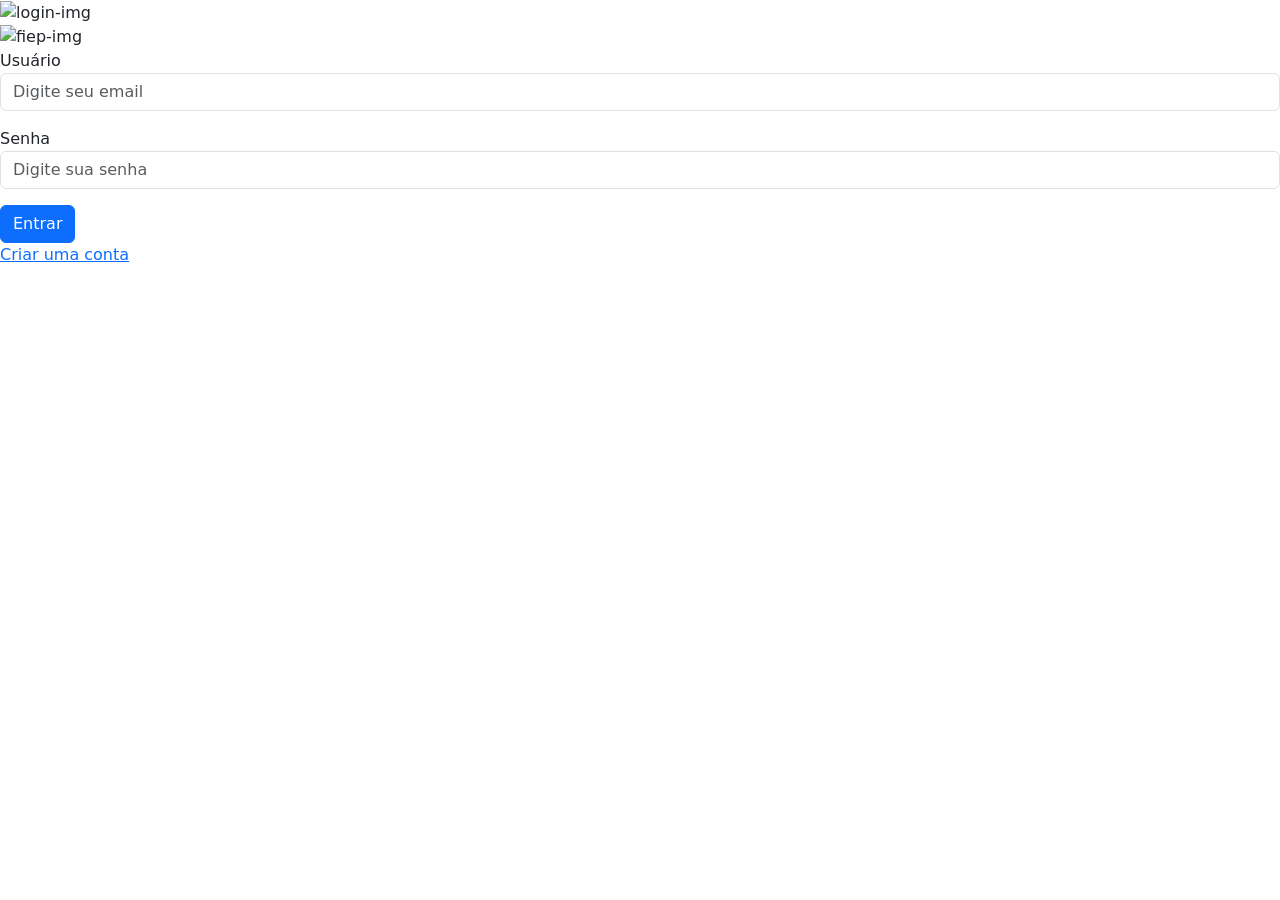
==== templates/index.html @ 0af08079 "Alterações no form do index" ====
<!DOCTYPE html>
<html lang="pt-br">
<head>
    <meta charset="UTF-8">
    <meta name="viewport" content="width=device-width, initial-scale=1.0">
    <title>SENAI</title>
    <link rel="stylesheet" href ="static/style.css">
    <link href="https://cdn.jsdelivr.net/npm/bootstrap@5.3.8/dist/css/bootstrap.min.css" rel="stylesheet" integrity="sha384-sRIl4kxILFvY47J16cr9ZwB07vP4J8+LH7qKQnuqkuIAvNWLzeN8tE5YBujZqJLB" crossorigin="anonymous">
    <script src="https://cdn.jsdelivr.net/npm/bootstrap@5.3.8/dist/js/bootstrap.bundle.min.js" integrity="sha384-FKyoEForCGlyvwx9Hj09JcYn3nv7wiPVlz7YYwJrWVcXK/BmnVDxM+D2scQbITxI" crossorigin="anonymous"></script>
</head>
<body id="login-body">
    <div id="login-page">
        <div id="login-img">
            <img src="static/indust.png" alt="login-img">
        </div>
        <div id="login-form">
            <div id="login-card">
                <div id="fiep-img">
                    <img src="static/fiep.png" alt="fiep-img">
                </div>
                <form action="/login" method="POST">
                <div class="mb-3">
                    <label>Usuário</label>
                    <input type="text" class="form-control" id="usuario" name="email" placeholder="Digite seu email">
                </div>
                <div class="mb-3">
                    <label>Senha</label>
                    <input type="password" class="form-control" id="senha" name="senha" placeholder="Digite sua senha">
                </div>
                <div>
                    <button id="btn-entrar" type="submit" class="btn btn-primary">Entrar</button>
                </div>
                </form>
                <div>
                    <a id="btn-criarconta" href="/criarconta">Criar uma conta</a>
                </div>
            </div>
        </div>
    </div>

    <script src="/static/static.js"></script>
</body>
</html>
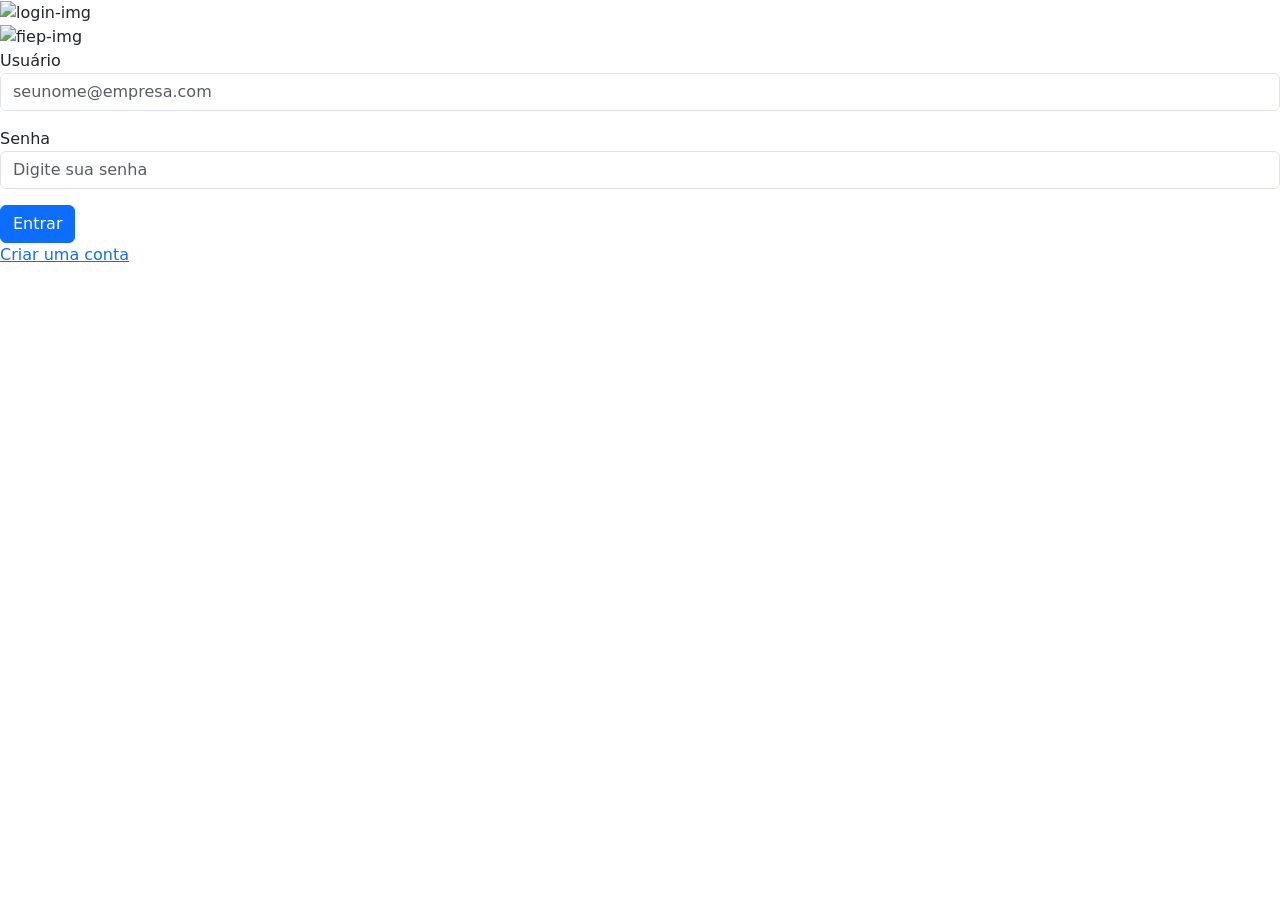
==== commit bf6be13d: "Alteração de criarconta.html para cadastro.html" ====
--- a/templates/index.html
+++ b/templates/index.html
@@ -3,7 +3,7 @@
 <head>
     <meta charset="UTF-8">
     <meta name="viewport" content="width=device-width, initial-scale=1.0">
-    <title>SENAI</title>
+    <title>SENAI - Login</title>
     <link rel="stylesheet" href ="static/style.css">
     <link href="https://cdn.jsdelivr.net/npm/bootstrap@5.3.8/dist/css/bootstrap.min.css" rel="stylesheet" integrity="sha384-sRIl4kxILFvY47J16cr9ZwB07vP4J8+LH7qKQnuqkuIAvNWLzeN8tE5YBujZqJLB" crossorigin="anonymous">
     <script src="https://cdn.jsdelivr.net/npm/bootstrap@5.3.8/dist/js/bootstrap.bundle.min.js" integrity="sha384-FKyoEForCGlyvwx9Hj09JcYn3nv7wiPVlz7YYwJrWVcXK/BmnVDxM+D2scQbITxI" crossorigin="anonymous"></script>
@@ -21,7 +21,7 @@
                 <form action="/login" method="POST">
                 <div class="mb-3">
                     <label>Usuário</label>
-                    <input type="text" class="form-control" id="usuario" name="email" placeholder="Digite seu email">
+                    <input type="text" class="form-control" id="usuario" name="email" placeholder="seunome@empresa.com">
                 </div>
                 <div class="mb-3">
                     <label>Senha</label>
@@ -32,7 +32,7 @@
                 </div>
                 </form>
                 <div>
-                    <a id="btn-criarconta" href="/criarconta">Criar uma conta</a>
+                    <a id="btn-criarconta" href="/cadastro">Criar uma conta</a>
                 </div>
             </div>
         </div>
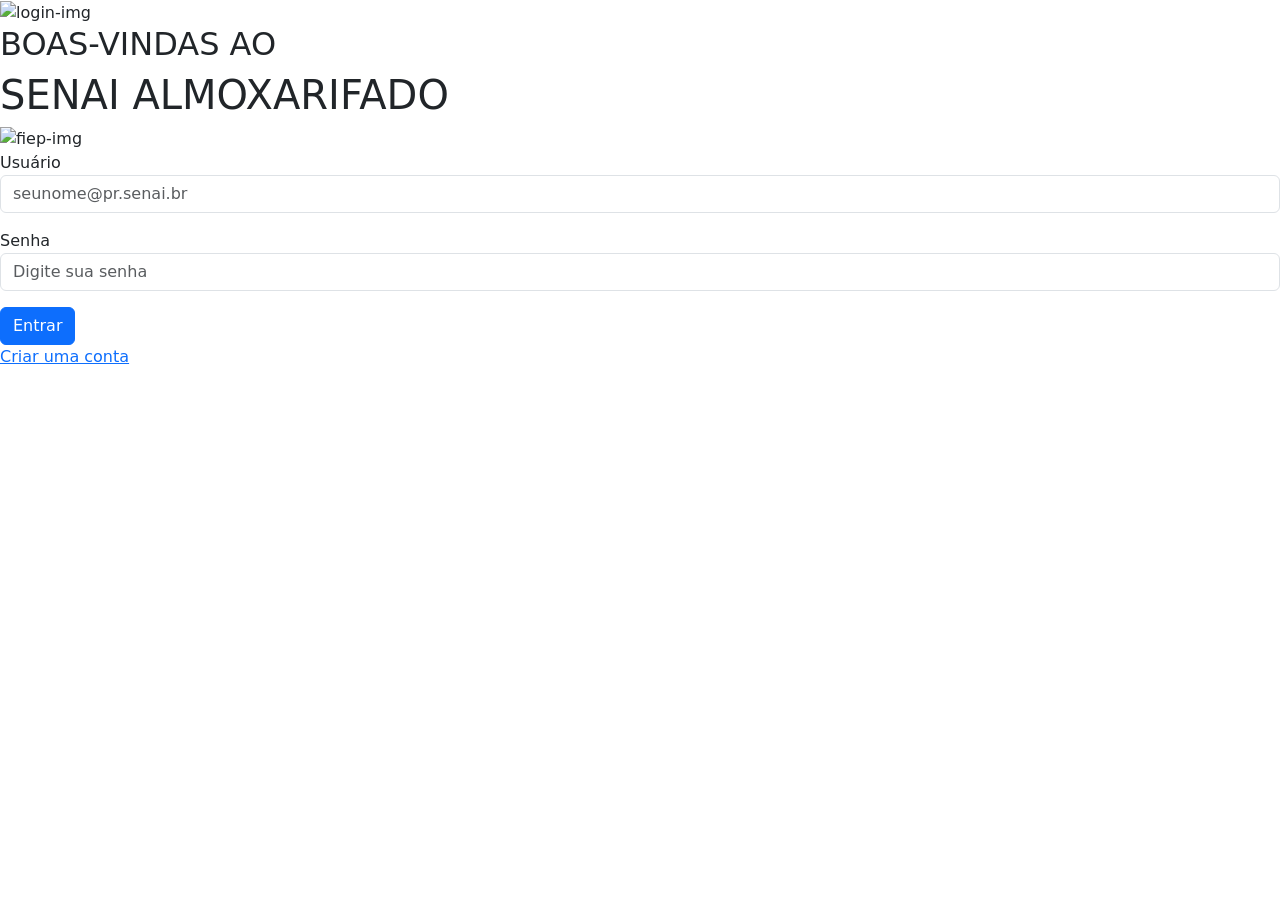
==== commit 5614d001: "Alteraçoes no form de cadastro e login, titulos de cadastro e login e junção de códigos" ====
--- a/templates/index.html
+++ b/templates/index.html
@@ -14,6 +14,10 @@
             <img src="static/indust.png" alt="login-img">
         </div>
         <div id="login-form">
+            <div id="titulo-login">
+                <h2>BOAS-VINDAS AO</h2>
+                <h1>SENAI ALMOXARIFADO</h1>
+            </div>
             <div id="login-card">
                 <div id="fiep-img">
                     <img src="static/fiep.png" alt="fiep-img">
@@ -21,7 +25,7 @@
                 <form action="/login" method="POST">
                 <div class="mb-3">
                     <label>Usuário</label>
-                    <input type="text" class="form-control" id="usuario" name="email" placeholder="seunome@empresa.com">
+                    <input type="text" class="form-control" id="usuario" name="email" placeholder="seunome@pr.senai.br">
                 </div>
                 <div class="mb-3">
                     <label>Senha</label>
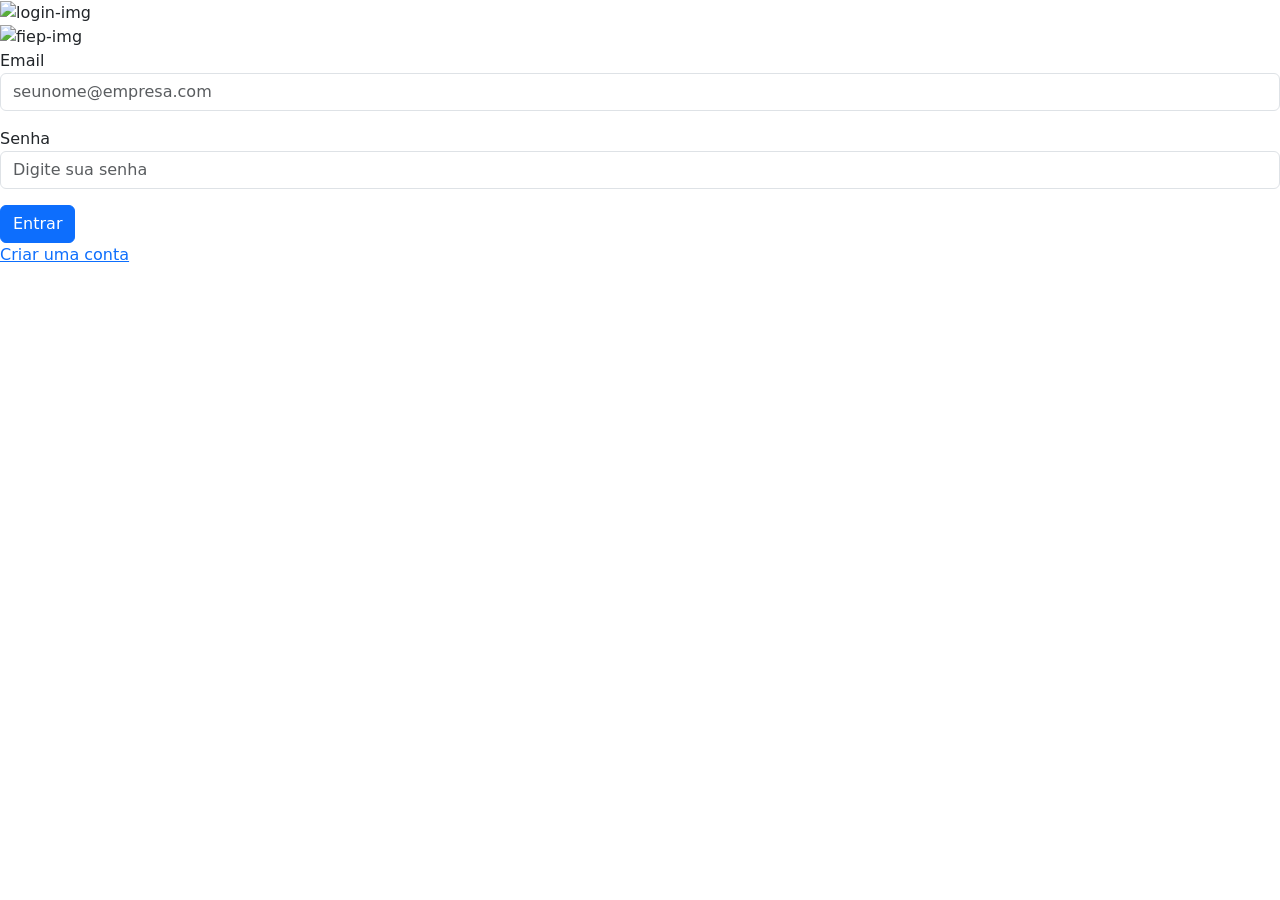
==== commit ce04f320: "Banco funcionando e tela de login ok" ====
--- a/templates/index.html
+++ b/templates/index.html
@@ -3,7 +3,7 @@
 <head>
     <meta charset="UTF-8">
     <meta name="viewport" content="width=device-width, initial-scale=1.0">
-    <title>SENAI - Login</title>
+    <title>SENAI</title>
     <link rel="stylesheet" href ="static/style.css">
     <link href="https://cdn.jsdelivr.net/npm/bootstrap@5.3.8/dist/css/bootstrap.min.css" rel="stylesheet" integrity="sha384-sRIl4kxILFvY47J16cr9ZwB07vP4J8+LH7qKQnuqkuIAvNWLzeN8tE5YBujZqJLB" crossorigin="anonymous">
     <script src="https://cdn.jsdelivr.net/npm/bootstrap@5.3.8/dist/js/bootstrap.bundle.min.js" integrity="sha384-FKyoEForCGlyvwx9Hj09JcYn3nv7wiPVlz7YYwJrWVcXK/BmnVDxM+D2scQbITxI" crossorigin="anonymous"></script>
@@ -11,21 +11,17 @@
 <body id="login-body">
     <div id="login-page">
         <div id="login-img">
-            <img src="static/indust.png" alt="login-img">
+            <img src="static/industria.png" alt="login-img">
         </div>
         <div id="login-form">
-            <div id="titulo-login">
-                <h2>BOAS-VINDAS AO</h2>
-                <h1>SENAI ALMOXARIFADO</h1>
-            </div>
             <div id="login-card">
                 <div id="fiep-img">
                     <img src="static/fiep.png" alt="fiep-img">
                 </div>
                 <form action="/login" method="POST">
                 <div class="mb-3">
-                    <label>Usuário</label>
-                    <input type="text" class="form-control" id="usuario" name="email" placeholder="seunome@pr.senai.br">
+                    <label>Email</label>
+                    <input type="text" class="form-control" id="usuario" name="email" placeholder="seunome@empresa.com">
                 </div>
                 <div class="mb-3">
                     <label>Senha</label>
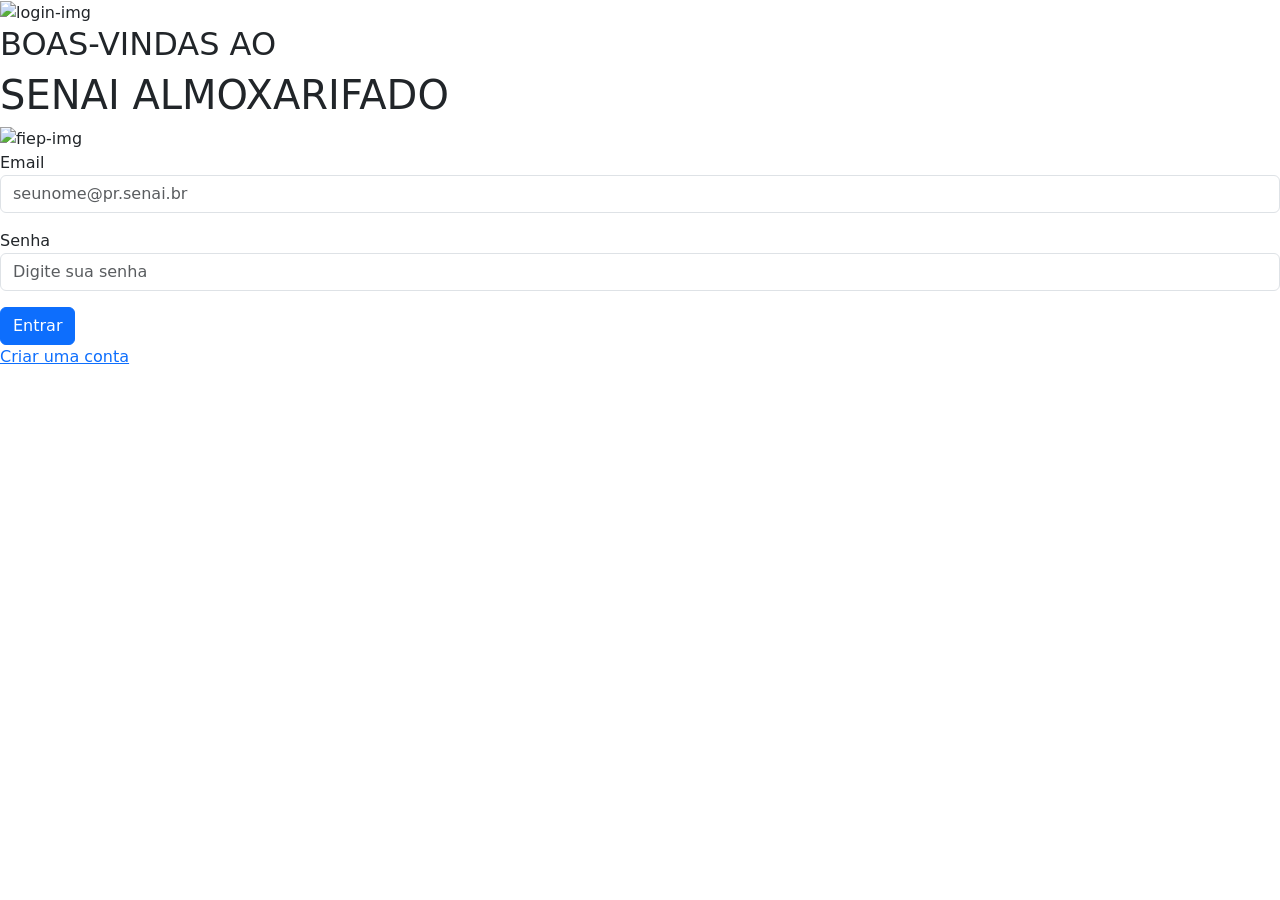
==== commit 3d328ca0: "Correção da junção dos códigos" ====
--- a/templates/index.html
+++ b/templates/index.html
@@ -3,7 +3,7 @@
 <head>
     <meta charset="UTF-8">
     <meta name="viewport" content="width=device-width, initial-scale=1.0">
-    <title>SENAI</title>
+    <title>SENAI - Login</title>
     <link rel="stylesheet" href ="static/style.css">
     <link href="https://cdn.jsdelivr.net/npm/bootstrap@5.3.8/dist/css/bootstrap.min.css" rel="stylesheet" integrity="sha384-sRIl4kxILFvY47J16cr9ZwB07vP4J8+LH7qKQnuqkuIAvNWLzeN8tE5YBujZqJLB" crossorigin="anonymous">
     <script src="https://cdn.jsdelivr.net/npm/bootstrap@5.3.8/dist/js/bootstrap.bundle.min.js" integrity="sha384-FKyoEForCGlyvwx9Hj09JcYn3nv7wiPVlz7YYwJrWVcXK/BmnVDxM+D2scQbITxI" crossorigin="anonymous"></script>
@@ -11,9 +11,13 @@
 <body id="login-body">
     <div id="login-page">
         <div id="login-img">
-            <img src="static/industria.png" alt="login-img">
+            <img src="static/indust.png" alt="login-img">
         </div>
         <div id="login-form">
+            <div id="titulo-login">
+                <h2>BOAS-VINDAS AO</h2>
+                <h1>SENAI ALMOXARIFADO</h1>
+            </div>
             <div id="login-card">
                 <div id="fiep-img">
                     <img src="static/fiep.png" alt="fiep-img">
@@ -21,7 +25,7 @@
                 <form action="/login" method="POST">
                 <div class="mb-3">
                     <label>Email</label>
-                    <input type="text" class="form-control" id="usuario" name="email" placeholder="seunome@empresa.com">
+                    <input type="text" class="form-control" id="usuario" name="email" placeholder="seunome@pr.senai.br">
                 </div>
                 <div class="mb-3">
                     <label>Senha</label>
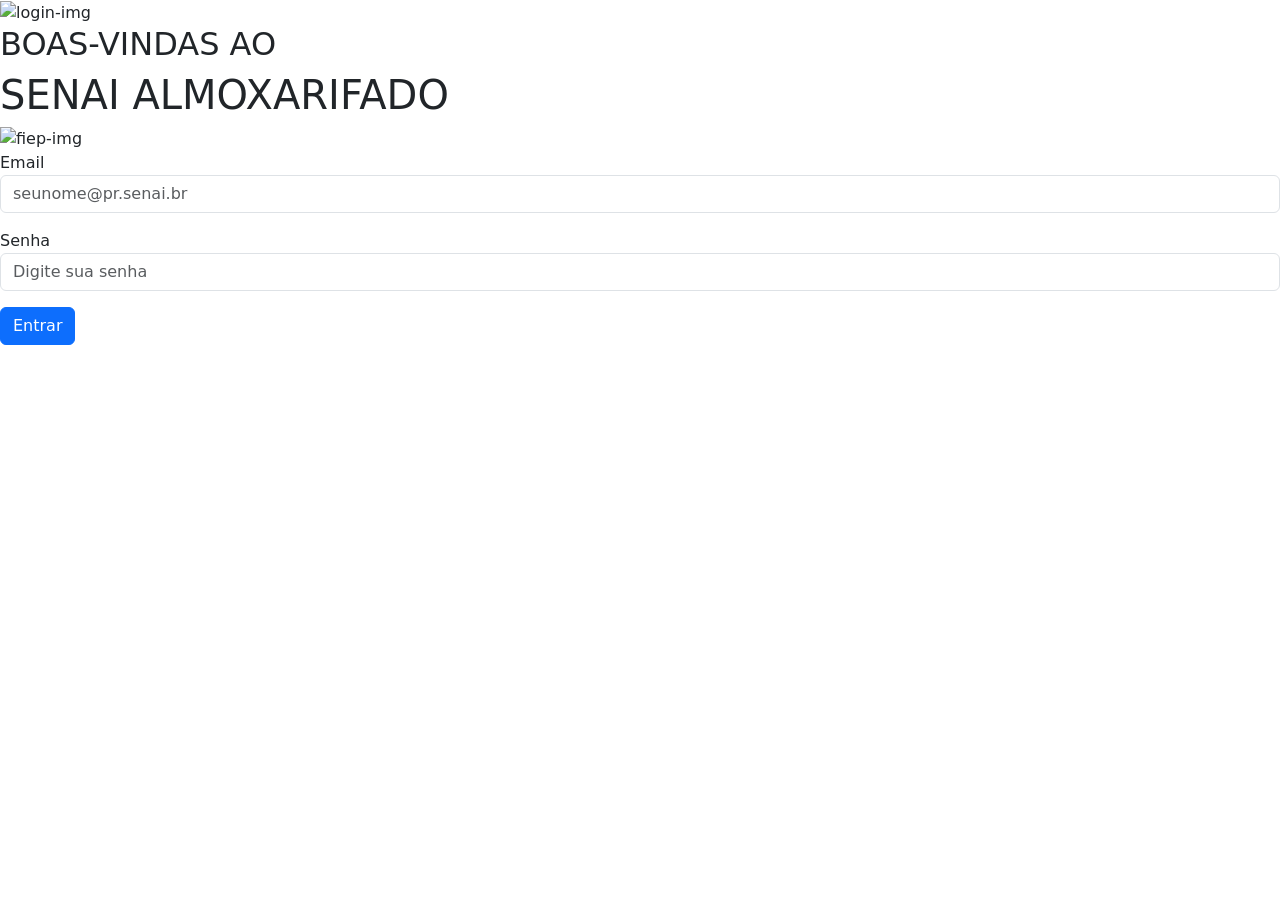
==== commit 78d98323: "Correção da junção dos códigos 2" ====
--- a/templates/index.html
+++ b/templates/index.html
@@ -7,6 +7,7 @@
     <link rel="stylesheet" href ="static/style.css">
     <link href="https://cdn.jsdelivr.net/npm/bootstrap@5.3.8/dist/css/bootstrap.min.css" rel="stylesheet" integrity="sha384-sRIl4kxILFvY47J16cr9ZwB07vP4J8+LH7qKQnuqkuIAvNWLzeN8tE5YBujZqJLB" crossorigin="anonymous">
     <script src="https://cdn.jsdelivr.net/npm/bootstrap@5.3.8/dist/js/bootstrap.bundle.min.js" integrity="sha384-FKyoEForCGlyvwx9Hj09JcYn3nv7wiPVlz7YYwJrWVcXK/BmnVDxM+D2scQbITxI" crossorigin="anonymous"></script>
+    <link rel="icon" href="{{ url_for('static', filename='janela_icone.png') }}">
 </head>
 <body id="login-body">
     <div id="login-page">
@@ -35,9 +36,6 @@
                     <button id="btn-entrar" type="submit" class="btn btn-primary">Entrar</button>
                 </div>
                 </form>
-                <div>
-                    <a id="btn-criarconta" href="/cadastro">Criar uma conta</a>
-                </div>
             </div>
         </div>
     </div>
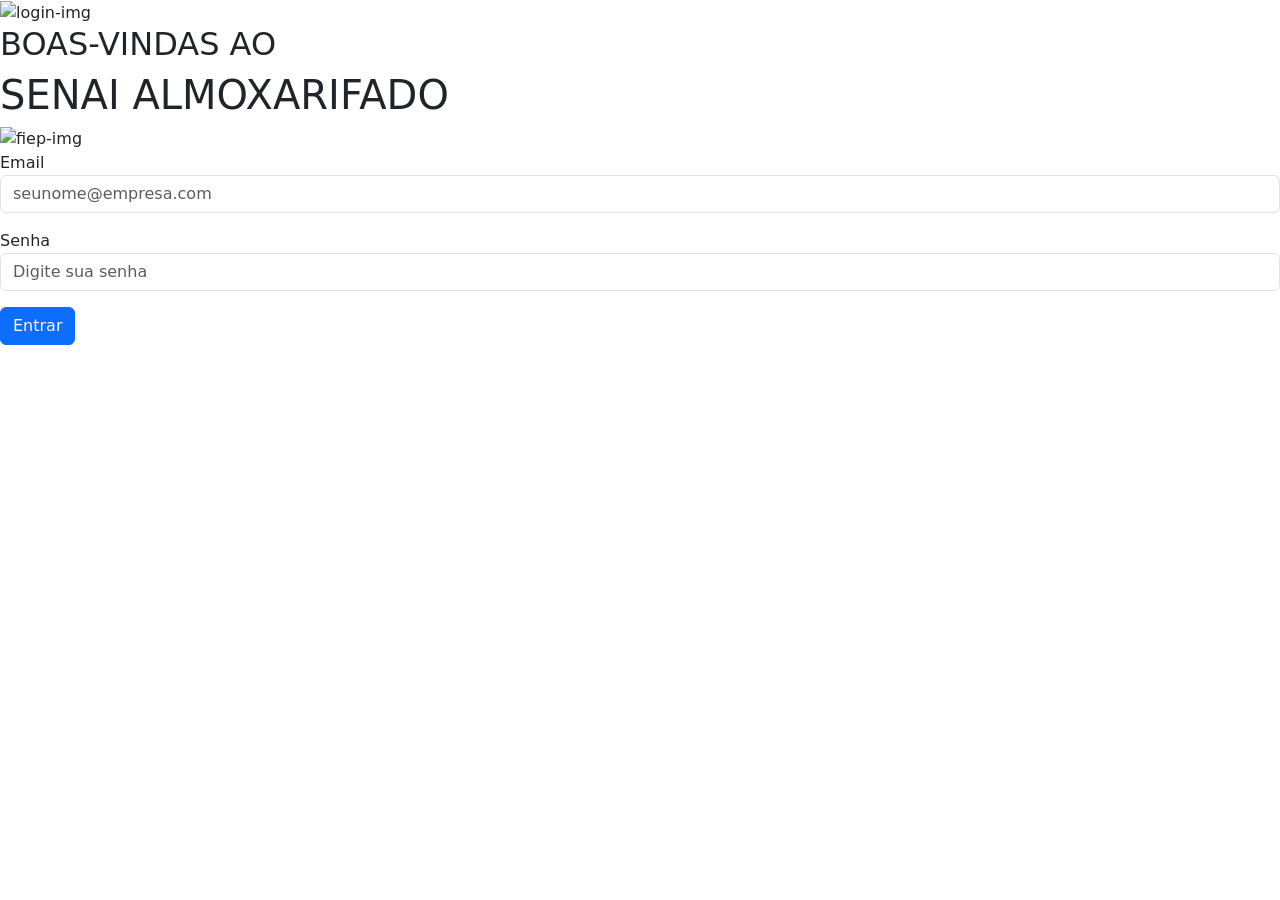
==== commit b0aee007: "Ícone de perfil" ====
--- a/templates/index.html
+++ b/templates/index.html
@@ -26,7 +26,7 @@
                 <form action="/login" method="POST">
                 <div class="mb-3">
                     <label>Email</label>
-                    <input type="text" class="form-control" id="usuario" name="email" placeholder="seunome@pr.senai.br">
+                    <input type="text" class="form-control" id="usuario" name="email" placeholder="seunome@empresa.com">
                 </div>
                 <div class="mb-3">
                     <label>Senha</label>
